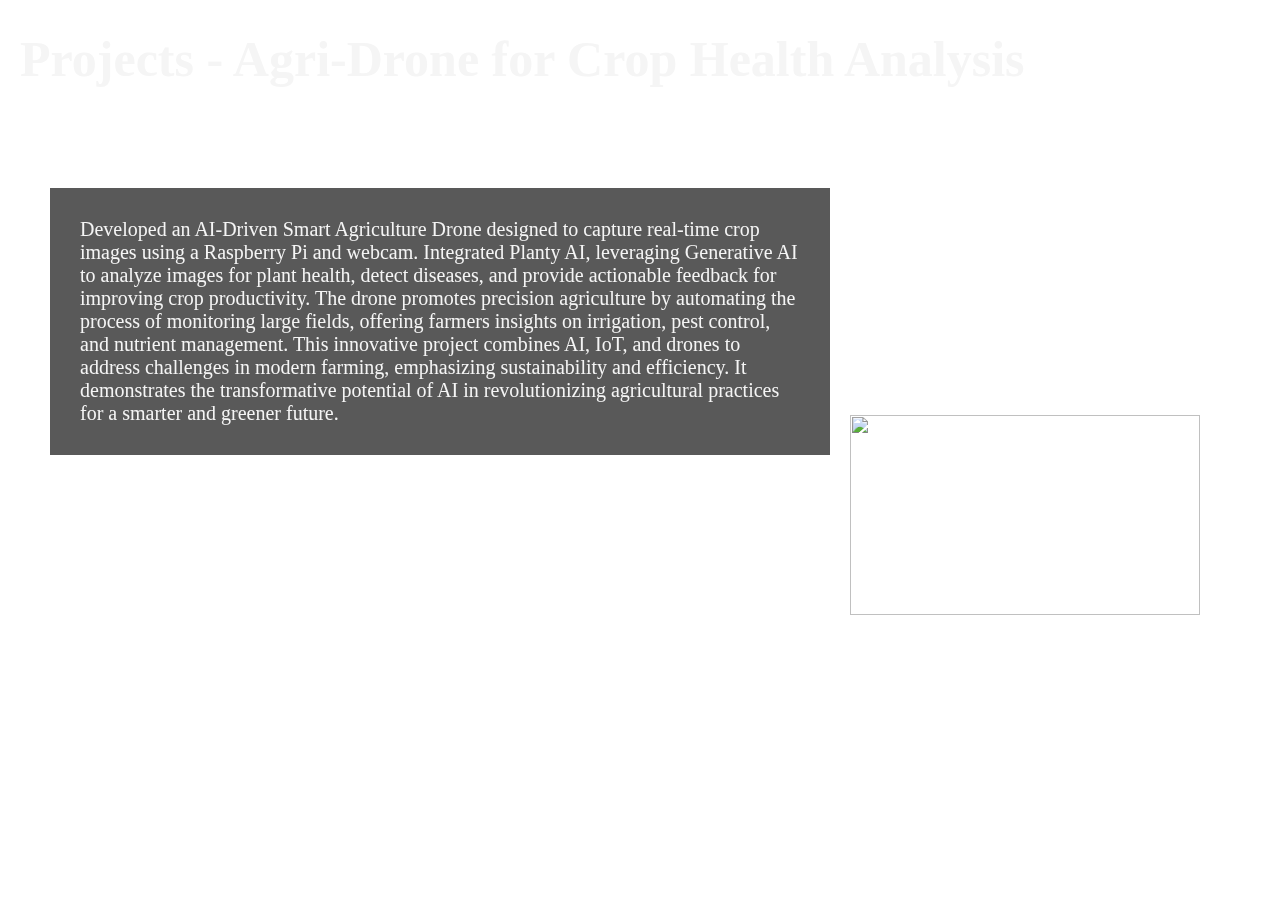
==== agriDrone.html @ 1607eff6 "Initial commit" ====
<html>
<html lang="en">
<head>
    <meta charset="UTF-8">
    <meta name="viewport" content="width=device-width, initial-scale=1.0">
    <title>Agri-Drone Project</title>
    <style>
        body {
            background-image: url('C:/Users/Elitebook 840 G9/OneDrive/Desktop/Portfolio/aish.jpg');
            background-size: cover;
            background-repeat: no-repeat;
            background-position: center;
            height:100%;
            margin: 0;
            padding:0;
            box-sizing:content-box;
            overflow-x: hidden;
            position: fixed;
        }
        .pic{
            width:360px;
            height: auto;
            box-shadow: 0px 4px 8px rgba(0,0,0,0.2);
            margin-left: 875px;
            margin-top: -210px;
            display: block;
        }@keyframes fadeIn {
            from {
            opacity: 0;
            }
            to {
            opacity: 1;
            }
        }
        p {
            animation: fadeIn 1s ease-in-out;
        }
        img {
            animation: fadeIn 3s ease-in-out;
        }
    </style>
</head>
<body>
    <h1 style="font-size: 50px; color: whitesmoke; margin-top: 30px; margin-left: 20px;">Projects - Agri-Drone for Crop Health Analysis</h1>
    <p style="font-size: 20px; color: whitesmoke; margin-top: 100px; margin-left: 50px; text-align: left; margin-right: 450px; padding: 30px; background-color: rgb(18, 18, 18,0.7);">Developed an AI-Driven Smart Agriculture Drone designed to capture real-time crop images using a Raspberry Pi and webcam. Integrated Planty AI, leveraging Generative AI to analyze images for plant health, detect diseases, and provide actionable feedback for improving crop productivity. The drone promotes precision agriculture by automating the process of monitoring large fields, offering farmers insights on irrigation, pest control, and nutrient management. This innovative project combines AI, IoT, and drones to address challenges in modern farming, emphasizing sustainability and efficiency. It demonstrates the transformative potential of AI in revolutionizing agricultural practices for a smarter and greener future.</p>
    <img src="C:/Users/Elitebook 840 G9/OneDrive/Desktop/Portfolio/MyPortfolioA/drone.jpg" style="height: 200px; width: 350px; margin-top: -60px; margin-left: 850px;">
</body>
</html>
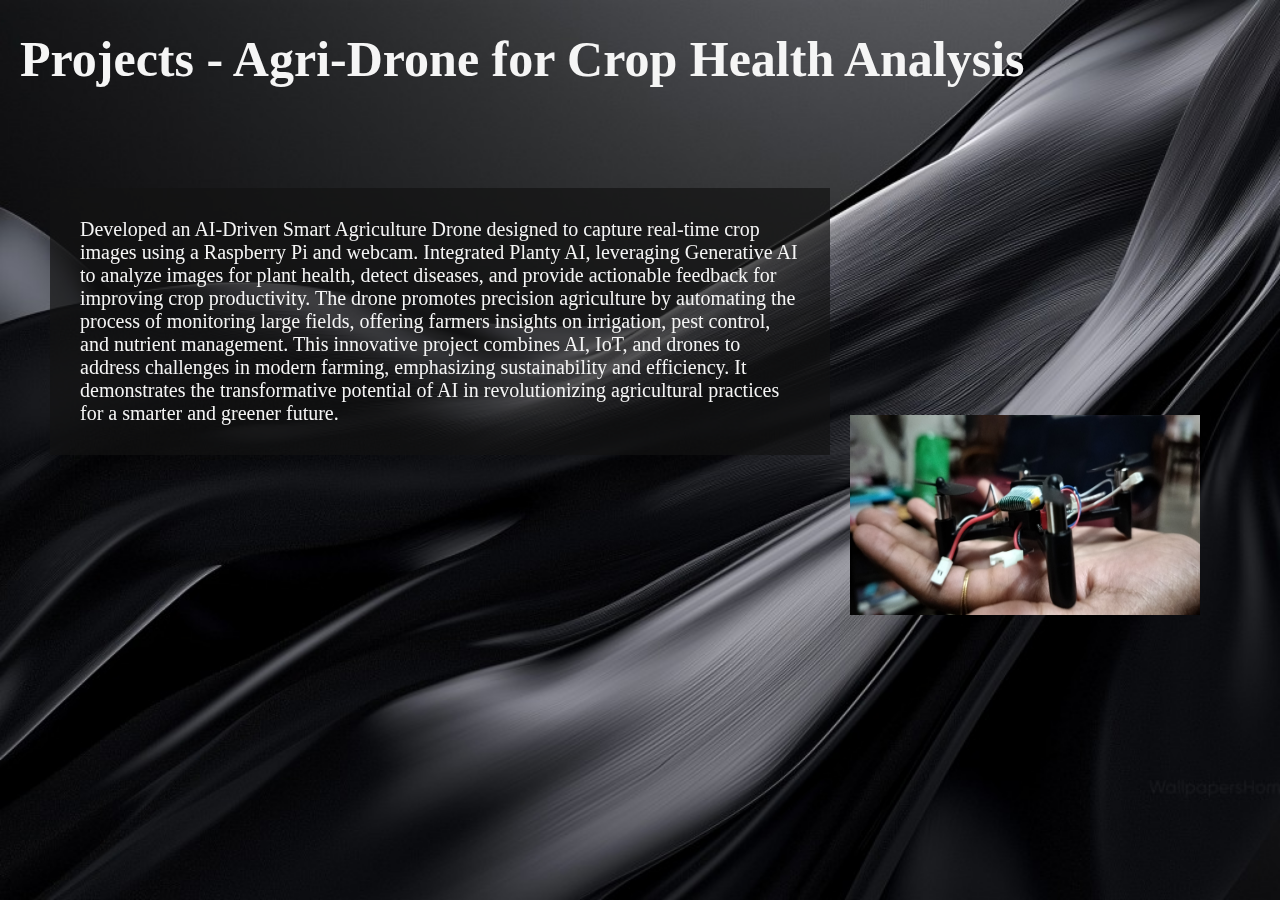
==== commit 6b85e308: "Update agriDrone.html" ====
--- a/agriDrone.html
+++ b/agriDrone.html
@@ -6,7 +6,7 @@
     <title>Agri-Drone Project</title>
     <style>
         body {
-            background-image: url('C:/Users/Elitebook 840 G9/OneDrive/Desktop/Portfolio/aish.jpg');
+            background-image: url('bgpic.jpg');
             background-size: cover;
             background-repeat: no-repeat;
             background-position: center;
@@ -43,6 +43,6 @@
 <body>
     <h1 style="font-size: 50px; color: whitesmoke; margin-top: 30px; margin-left: 20px;">Projects - Agri-Drone for Crop Health Analysis</h1>
     <p style="font-size: 20px; color: whitesmoke; margin-top: 100px; margin-left: 50px; text-align: left; margin-right: 450px; padding: 30px; background-color: rgb(18, 18, 18,0.7);">Developed an AI-Driven Smart Agriculture Drone designed to capture real-time crop images using a Raspberry Pi and webcam. Integrated Planty AI, leveraging Generative AI to analyze images for plant health, detect diseases, and provide actionable feedback for improving crop productivity. The drone promotes precision agriculture by automating the process of monitoring large fields, offering farmers insights on irrigation, pest control, and nutrient management. This innovative project combines AI, IoT, and drones to address challenges in modern farming, emphasizing sustainability and efficiency. It demonstrates the transformative potential of AI in revolutionizing agricultural practices for a smarter and greener future.</p>
-    <img src="C:/Users/Elitebook 840 G9/OneDrive/Desktop/Portfolio/MyPortfolioA/drone.jpg" style="height: 200px; width: 350px; margin-top: -60px; margin-left: 850px;">
+    <img src="drone.jpg" style="height: 200px; width: 350px; margin-top: -60px; margin-left: 850px;">
 </body>
-</html>+</html>
